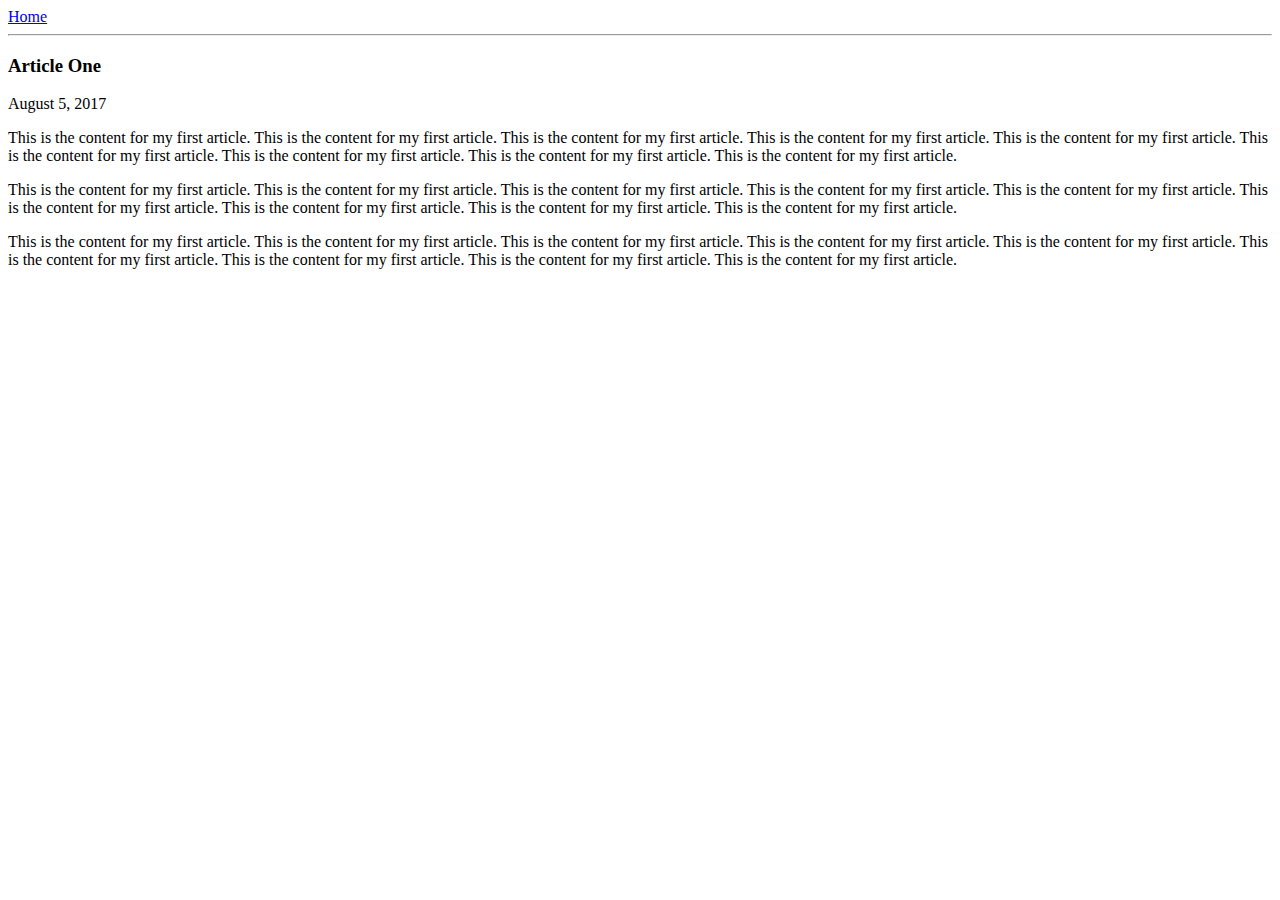
==== ui/article-one.html @ 7abc4b64 "[imad-console] Updates ui/article-one.html" ====
<html>
<head>
    
    <title>
        Article one | Akhil Chandran
    </title>
</head>

<body>
    <div>
        <a href="/">Home</a>
    </div>
    <hr/>
    <h3>
        Article One
    </h3>
    <div>
        August 5, 2017
    </div>
    <div>
        <p>
            This is the content for my first article. 
            This is the content for my first article. 
            This is the content for my first article. 
            This is the content for my first article. 
            This is the content for my first article. 
            This is the content for my first article. 
            This is the content for my first article. 
            This is the content for my first article. 
            This is the content for my first article. 
        </p>
        <p>
            This is the content for my first article. 
            This is the content for my first article. 
            This is the content for my first article. 
            This is the content for my first article. 
            This is the content for my first article. 
            This is the content for my first article. 
            This is the content for my first article. 
            This is the content for my first article. 
            This is the content for my first article. 
        </p>
        <p>
            This is the content for my first article. 
            This is the content for my first article. 
            This is the content for my first article. 
            This is the content for my first article. 
            This is the content for my first article. 
            This is the content for my first article. 
            This is the content for my first article. 
            This is the content for my first article. 
            This is the content for my first article. 
        </p>
    </div>
</body>
</html>
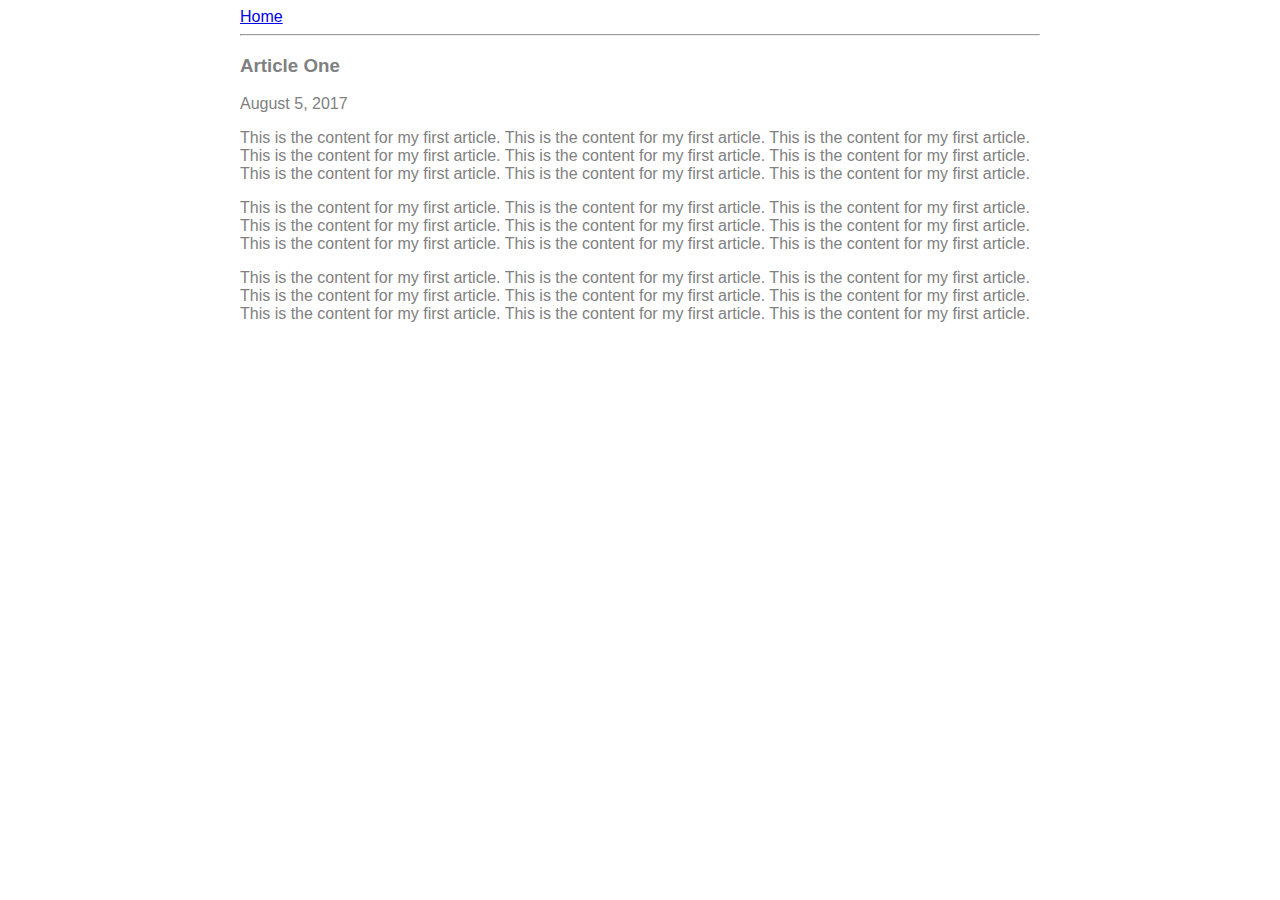
==== commit a43f1abf: "[imad-console] Updates ui/article-one.html" ====
--- a/ui/article-one.html
+++ b/ui/article-one.html
@@ -4,53 +4,64 @@
     <title>
         Article one | Akhil Chandran
     </title>
+    <meta name="viewport" content="width=device-width, initial-scale=1" />
+    <style>
+        .container {
+            max-width: 800px;
+            margin: 0 auto;
+            color: grey;
+            font-family: sans-serif;
+        }
+    </style>
 </head>
 
 <body>
-    <div>
-        <a href="/">Home</a>
-    </div>
-    <hr/>
-    <h3>
-        Article One
-    </h3>
-    <div>
-        August 5, 2017
-    </div>
-    <div>
-        <p>
-            This is the content for my first article. 
-            This is the content for my first article. 
-            This is the content for my first article. 
-            This is the content for my first article. 
-            This is the content for my first article. 
-            This is the content for my first article. 
-            This is the content for my first article. 
-            This is the content for my first article. 
-            This is the content for my first article. 
-        </p>
-        <p>
-            This is the content for my first article. 
-            This is the content for my first article. 
-            This is the content for my first article. 
-            This is the content for my first article. 
-            This is the content for my first article. 
-            This is the content for my first article. 
-            This is the content for my first article. 
-            This is the content for my first article. 
-            This is the content for my first article. 
-        </p>
-        <p>
-            This is the content for my first article. 
-            This is the content for my first article. 
-            This is the content for my first article. 
-            This is the content for my first article. 
-            This is the content for my first article. 
-            This is the content for my first article. 
-            This is the content for my first article. 
-            This is the content for my first article. 
-            This is the content for my first article. 
-        </p>
+    <div class="container">
+        <div>
+            <a href="/">Home</a>
+        </div>
+        <hr/>
+        <h3>
+            Article One
+        </h3>
+        <div>
+            August 5, 2017
+        </div>
+        <div>
+            <p>
+                This is the content for my first article. 
+                This is the content for my first article. 
+                This is the content for my first article. 
+                This is the content for my first article. 
+                This is the content for my first article. 
+                This is the content for my first article. 
+                This is the content for my first article. 
+                This is the content for my first article. 
+                This is the content for my first article. 
+            </p>
+            <p>
+                This is the content for my first article. 
+                This is the content for my first article. 
+                This is the content for my first article. 
+                This is the content for my first article. 
+                This is the content for my first article. 
+                This is the content for my first article. 
+                This is the content for my first article. 
+                This is the content for my first article. 
+                This is the content for my first article. 
+            </p>
+            <p>
+                This is the content for my first article. 
+                This is the content for my first article. 
+                This is the content for my first article. 
+                This is the content for my first article. 
+                This is the content for my first article. 
+                This is the content for my first article. 
+                This is the content for my first article. 
+                This is the content for my first article. 
+                This is the content for my first article. 
+            </p>
+        </div>
     </div>
 </body>
 </html>
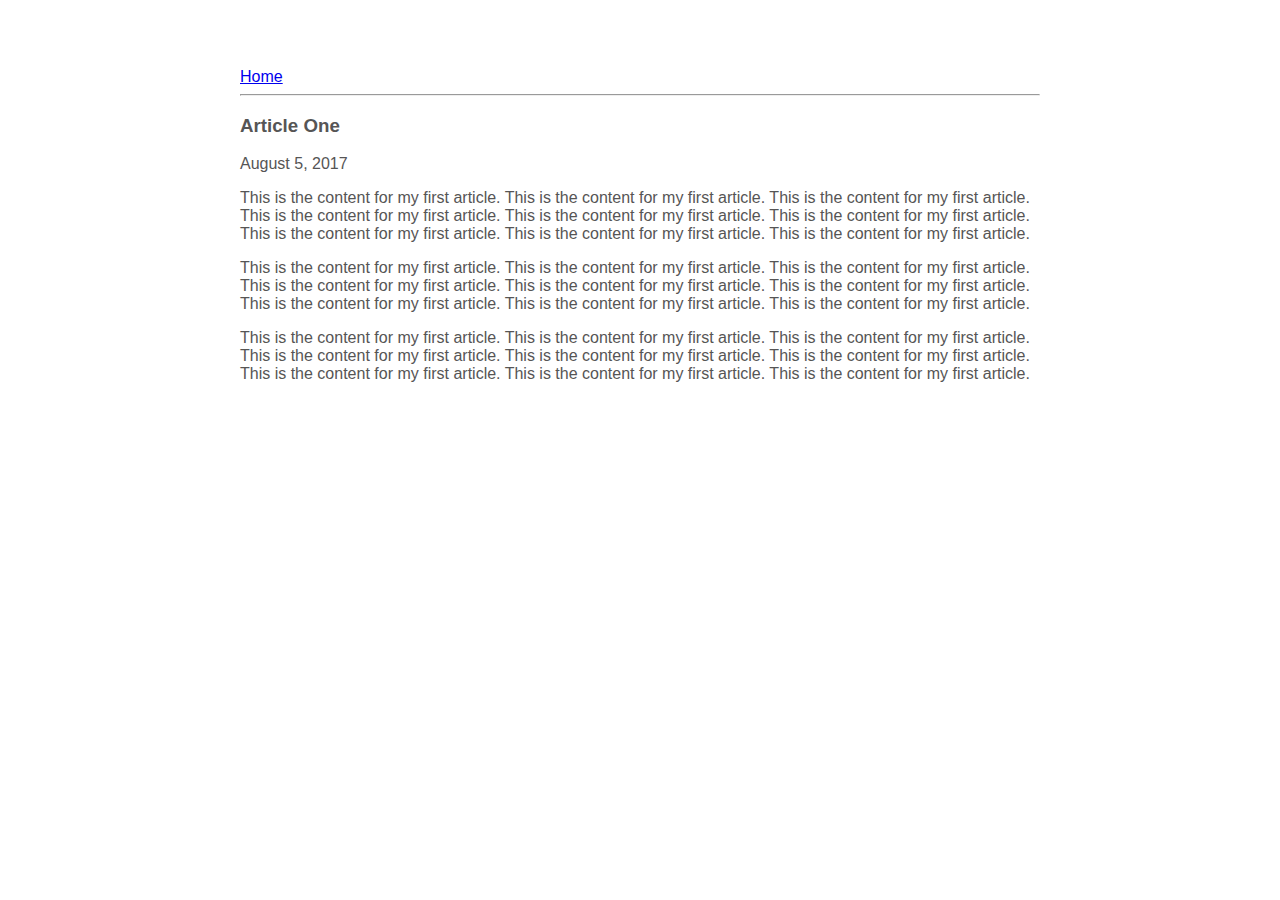
==== commit 2bb66742: "[imad-console] Updates ui/article-one.html" ====
--- a/ui/article-one.html
+++ b/ui/article-one.html
@@ -9,8 +9,11 @@
         .container {
             max-width: 800px;
             margin: 0 auto;
-            color: grey;
+            color: #565555;
             font-family: sans-serif;
+            padding-top: 60px;
+            padding-left: 20px;
+             padding-right: 20px;
         }
     </style>
 </head>
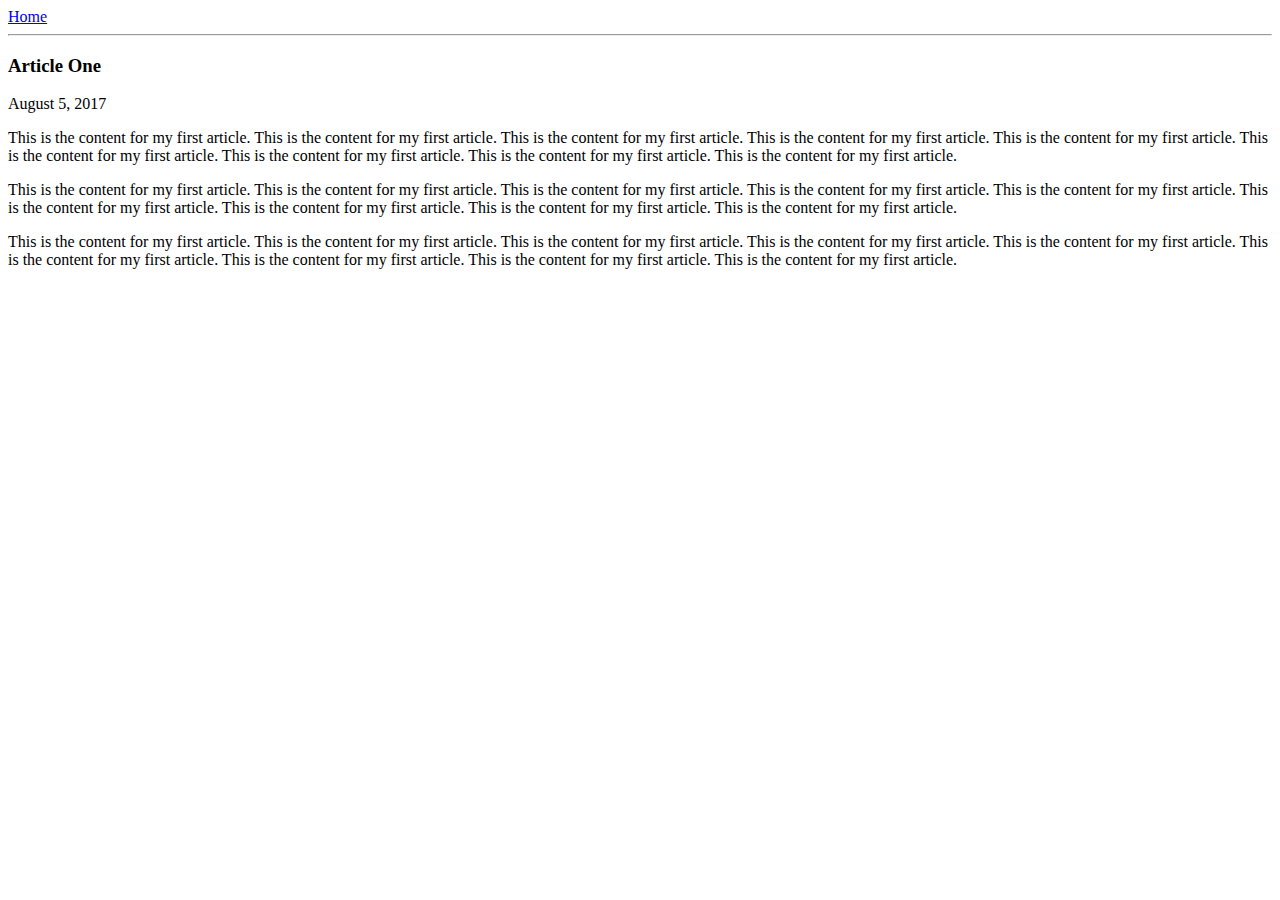
==== commit fb8c406c: "[imad-console] Updates ui/article-one.html" ====
--- a/ui/article-one.html
+++ b/ui/article-one.html
@@ -5,17 +5,7 @@
         Article one | Akhil Chandran
     </title>
     <meta name="viewport" content="width=device-width, initial-scale=1" />
-    <style>
-        .container {
-            max-width: 800px;
-            margin: 0 auto;
-            color: #565555;
-            font-family: sans-serif;
-            padding-top: 60px;
-            padding-left: 20px;
-             padding-right: 20px;
-        }
-    </style>
+    <link href="/ui/style.css" rel="stylesheet" />
 </head>
 
 <body>
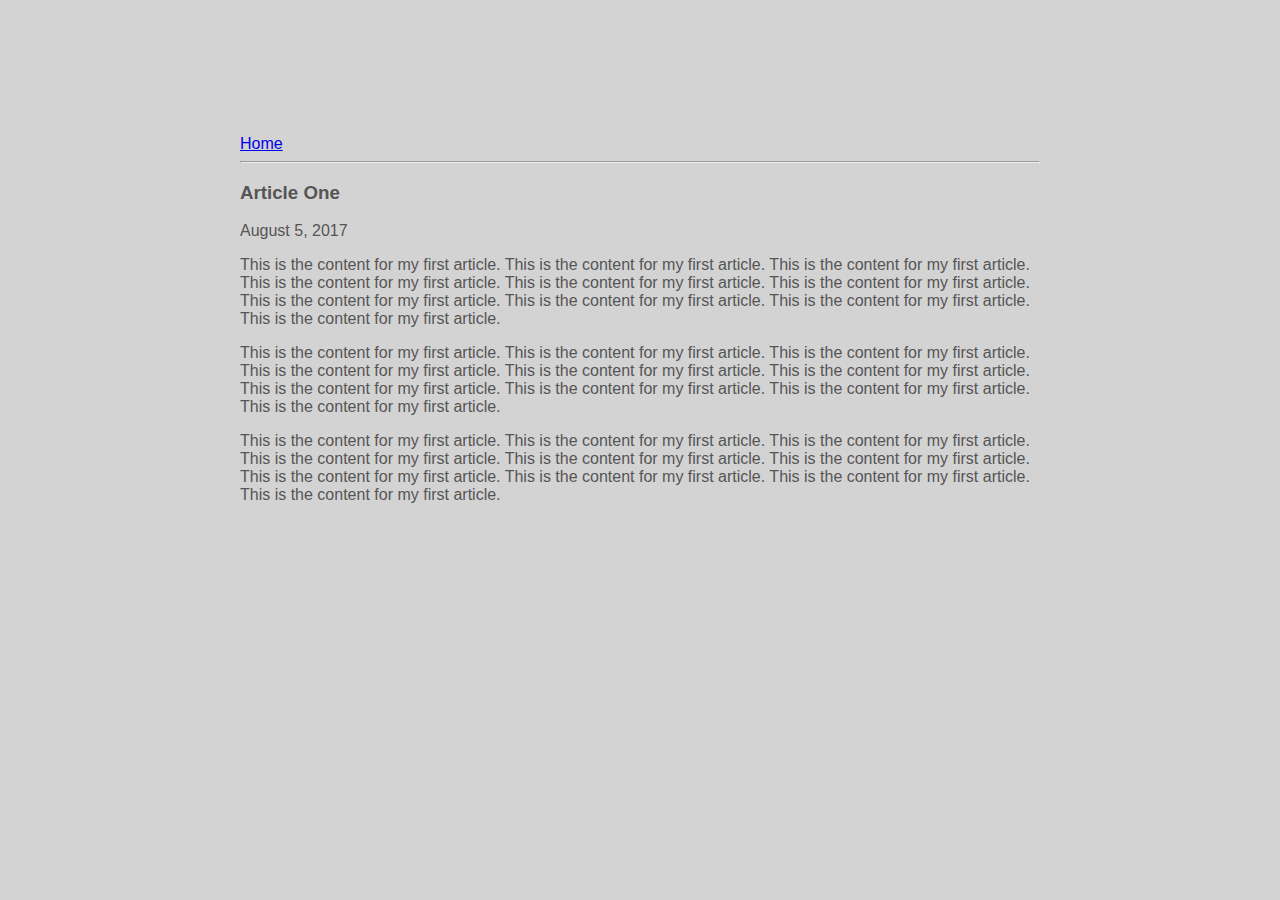
==== commit 68894d7c: "[imad-console] Updates ui/article-one.html" ====
--- a/ui/article-one.html
+++ b/ui/article-one.html
@@ -21,38 +21,26 @@
             August 5, 2017
         </div>
         <div>
-            <p>
-                This is the content for my first article. 
-                This is the content for my first article. 
-                This is the content for my first article. 
-                This is the content for my first article. 
-                This is the content for my first article. 
-                This is the content for my first article. 
-                This is the content for my first article. 
-                This is the content for my first article. 
-                This is the content for my first article. 
+             <p>
+                This is the content for my first article. This is the content for my first article.
+                This is the content for my first article. This is the content for my first article.
+                This is the content for my first article. This is the content for my first article. 
+                This is the content for my first article. This is the content for my first article.  
+                This is the content for my first article. This is the content for my first article. 
             </p>
             <p>
-                This is the content for my first article. 
-                This is the content for my first article. 
-                This is the content for my first article. 
-                This is the content for my first article. 
-                This is the content for my first article. 
-                This is the content for my first article. 
-                This is the content for my first article. 
-                This is the content for my first article. 
-                This is the content for my first article. 
+                This is the content for my first article. This is the content for my first article.
+                This is the content for my first article. This is the content for my first article.
+                This is the content for my first article. This is the content for my first article. 
+                This is the content for my first article. This is the content for my first article.  
+                This is the content for my first article. This is the content for my first article. 
             </p>
             <p>
-                This is the content for my first article. 
-                This is the content for my first article. 
-                This is the content for my first article. 
-                This is the content for my first article. 
-                This is the content for my first article. 
-                This is the content for my first article. 
-                This is the content for my first article. 
-                This is the content for my first article. 
-                This is the content for my first article. 
+                This is the content for my first article. This is the content for my first article.
+                This is the content for my first article. This is the content for my first article.
+                This is the content for my first article. This is the content for my first article. 
+                This is the content for my first article. This is the content for my first article.  
+                This is the content for my first article. This is the content for my first article. 
             </p>
         </div>
     </div>
--- a/ui/style.css
+++ b/ui/style.css
@@ -0,0 +1,33 @@
+body {
+    font-family: sans-serif;
+    background-color: lightgrey;
+    margin-top: 75px;
+}
+
+.center {
+    text-align: center;
+}
+
+.text-big {
+    font-size: 300%;
+}
+
+.bold {
+    font-weight: bold;
+}
+
+.img-medium {
+    height: 200px;
+}
+
+
+.container {
+    max-width: 800px;
+    margin: 0 auto;
+    color: #565555;
+    font-family: sans-serif;
+    padding-top: 60px;
+    padding-left: 20px;
+    padding-right: 20px;
+    }
+
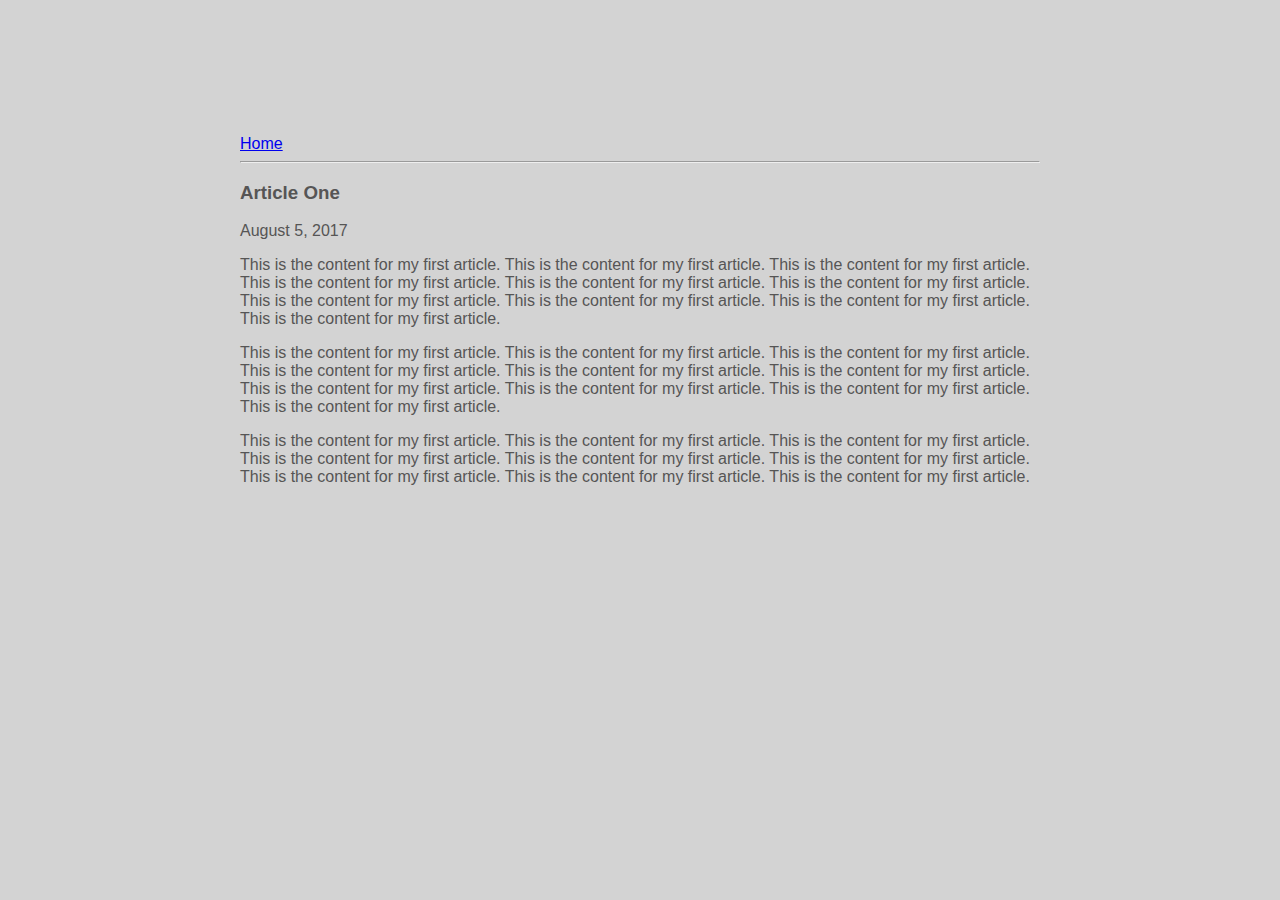
==== commit 05bab226: "[imad-console] Updates ui/article-one.html" ====
--- a/ui/article-one.html
+++ b/ui/article-one.html
@@ -40,7 +40,7 @@
                 This is the content for my first article. This is the content for my first article.
                 This is the content for my first article. This is the content for my first article. 
                 This is the content for my first article. This is the content for my first article.  
-                This is the content for my first article. This is the content for my first article. 
+                This is the content for my first article. 
             </p>
         </div>
     </div>
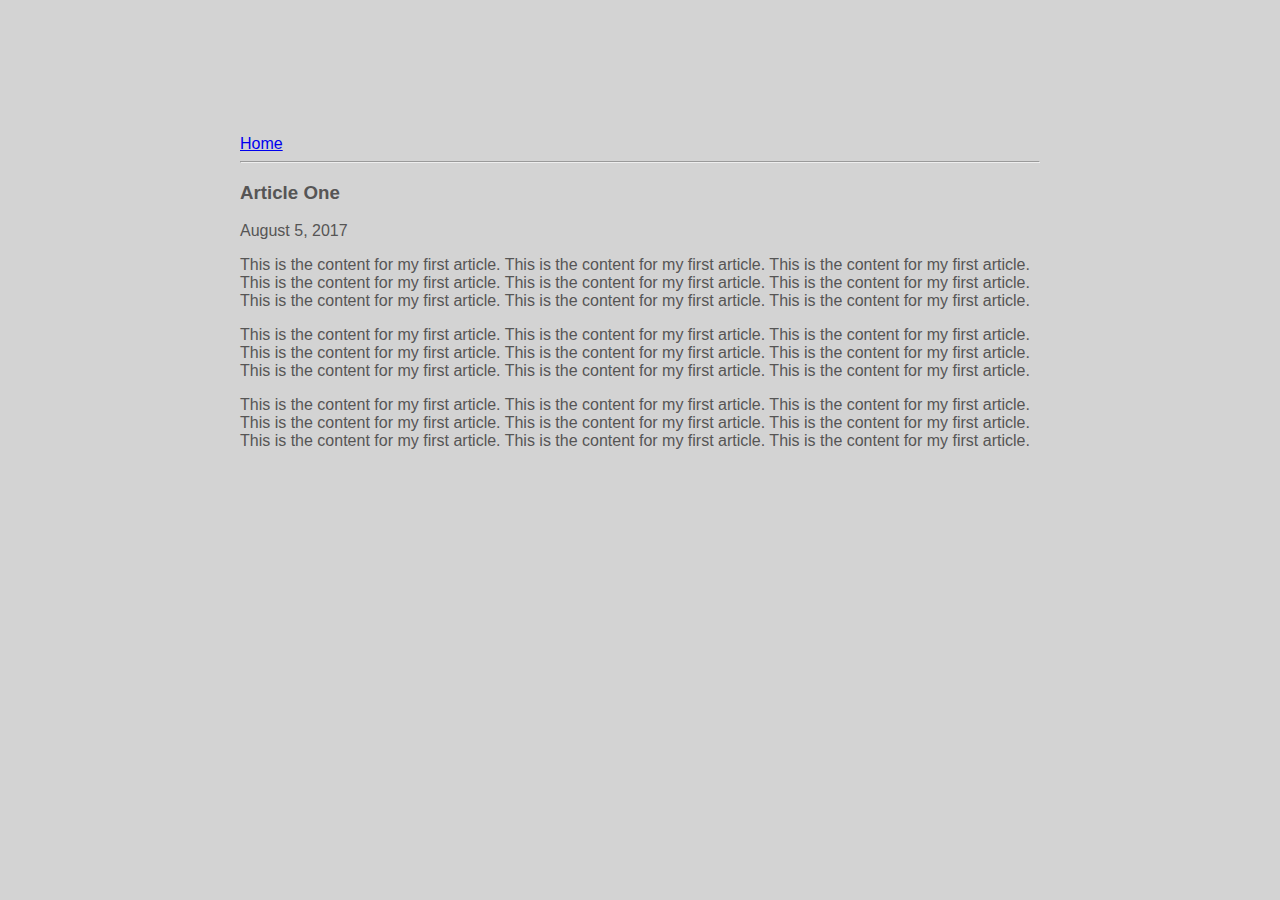
==== commit d39af0c4: "[imad-console] Updates ui/article-one.html" ====
--- a/ui/article-one.html
+++ b/ui/article-one.html
@@ -26,14 +26,14 @@
                 This is the content for my first article. This is the content for my first article.
                 This is the content for my first article. This is the content for my first article. 
                 This is the content for my first article. This is the content for my first article.  
-                This is the content for my first article. This is the content for my first article. 
+                This is the content for my first article.  
             </p>
             <p>
                 This is the content for my first article. This is the content for my first article.
                 This is the content for my first article. This is the content for my first article.
                 This is the content for my first article. This is the content for my first article. 
                 This is the content for my first article. This is the content for my first article.  
-                This is the content for my first article. This is the content for my first article. 
+                This is the content for my first article. 
             </p>
             <p>
                 This is the content for my first article. This is the content for my first article.
